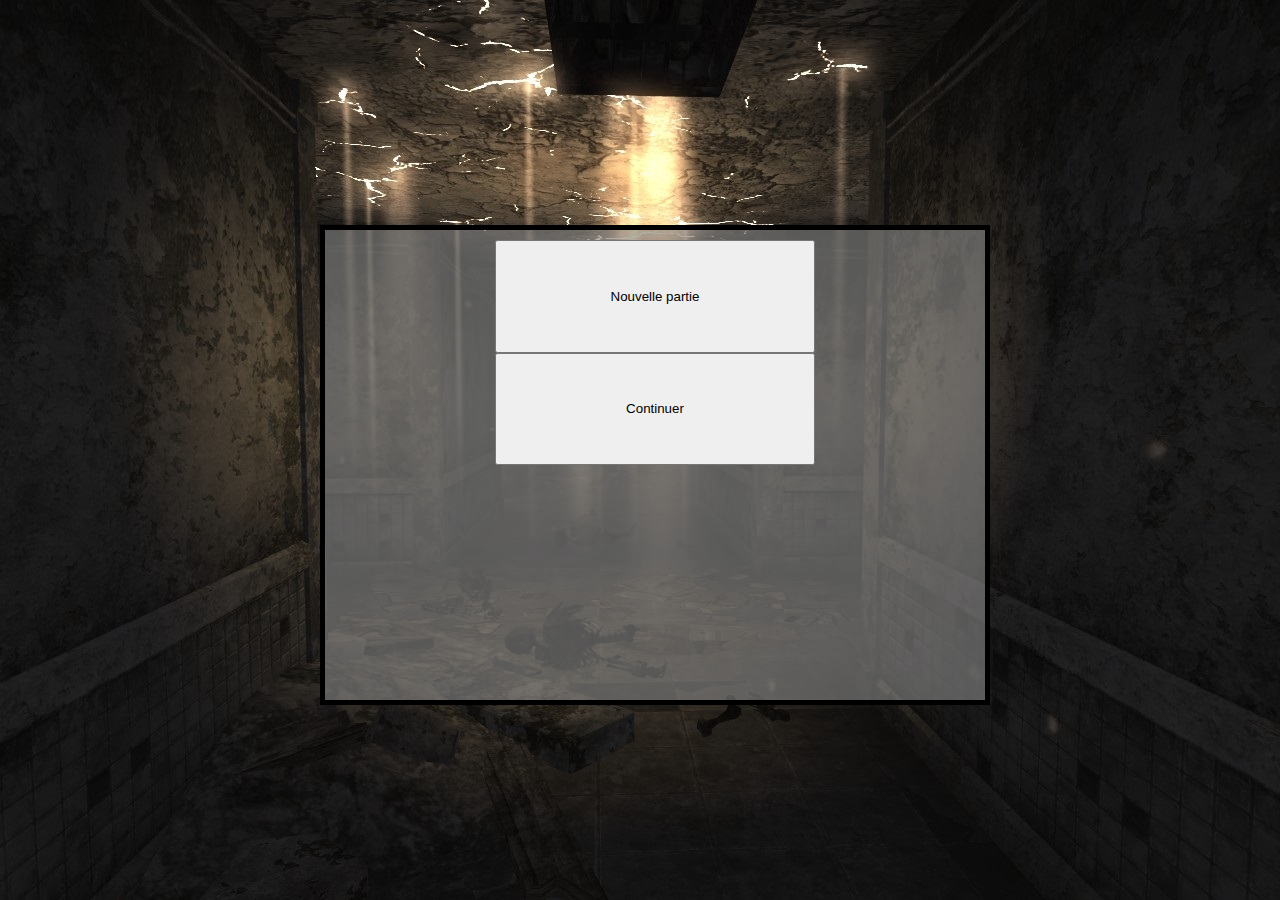
==== rpg/index.html @ db2a71f3 "upload" ====
<!DOCTYPE html>
<html lang="en">
<head>
    <meta charset="UTF-8">
    <meta name="viewport" content="width=device-width, initial-scale=1.0">
    <title>Document</title>
    <link rel="stylesheet" media="" href="style/style.css"></l>
</head>
<body class="start">
    <script src="https://ajax.googleapis.com/ajax/libs/jquery/3.5.1/jquery.min.js"></script>
    <script src="js/main.js"></script>
    <script src="js/entity.js"></script>
    <header>

    </header>
    
    <div id="home" class="control, center">
        <input type="button" id="bouton" value="Nouvelle partie" onclick="newGame()"><br>
        <input type="button" id="bouton" value="Continuer" onclick="oldgame()">
    </div>
    <div id="interface" class="center">
        <input type="button" class="x">
        <form target="game.html" id="inter">
            <h2>Entrez votre nom</h2>
            <input type="text" name="entername" id="entername">
            <h2>choisissez votre péché</h2>
            <input type="checkbox" name="avarice" id="avarice">
            <label for="avarice">avarice</label><br>
            <input type="checkbox" name="colère" id="colère">
            <label for="colère">colère</label><br>
            <input type="checkbox" name="envie" id="envie">
            <label for="envie">envie</label><br>
            <input type="checkbox" name="gourmandise" id="gourmandise">
            <label for="gourmandise">gourmandise</label><br>
            <input type="checkbox" name="luxure" id="luxure">
            <label for="luxure">luxure</label><br>
            <input type="checkbox" name="orgueil" id="orgueil">
            <label for="orgueil">orgueil</label><br>
            <input type="checkbox" name="paresse" id="paresse">
            <label for="paresse">paresse</label><br>
            <button type="submit" onclick="creatPlayer(), self.location.href='game.html'">Vélider</button>
        </form>
    </div>
    <footer>

    </footer>
</body>
</html>
---- rpg/style/style.css ----
body {
    background-image: url("../img/monster/colere.jpg");
    background-repeat: no-repeat;
    background-position: top;
    background-color: rgb(54, 54, 54); /*Couleur de fond*/
}
.start{
    background-image: url("../img/0start.jpg");
}
div {
    background-color: rgba(133, 133, 133, 0.623); /*Couleur de fond*/
    position: absolute; /**/
    padding: 10px;
    color: white;
    border: solid 5px black;
}
button {
	border:none;
	padding:6px 0 6px 0;
	border-radius:2px;
	box-shadow:3px 3px 12px #999;
	background:#fff;
	font:bold 13px Arial;
    color:#555;
    width: 150px;
    height: 50px;
}
ul {
    list-style: none;
}
li {
    margin-top: 20px;
}

#board {
    padding: 5px;
    left: 0px; /*position largeur*/
    top: 0px; /*Postion hauteur*/
    height: 350px; /*Hauteur*/
    width: 20%; /*largeur*/
    border-bottom-right-radius: 50px;
}
#ambre {
    right: 0px; /*position largeur*/
    top: 5%; /*Postion hauteur*/
    height: 15%; /*Hauteur*/
    width: 125px; /*largeur*/
    background-image: url("../img/Ambre/see.jpg");
    background-size: 150px;
}
#pact {
    right: 0px; /*position largeur*/
    top: 25%; /*Postion hauteur*/
    height: 50%; /*Hauteur*/
    width: 20%; /*largeur*/
    border-top-left-radius: 25%;
    border-bottom-left-radius: 25%;
    /*display: ;*/
    text-align: center;
}
#info {
    right: 25%; /*position largeur*/
    bottom: 0px; /*Postion hauteur*/
    height: 20%; /*Hauteur*/
    width: 50%; /*largeur*/
    border-top-left-radius: 50px;
    border-top-right-radius: 50px;
    text-align: center;
}
.x {
    right: 0px;
    top: 0px;
    height: 25px;
    width: 25px;
    background-color: rgb(100, 3, 3);
    position: absolute
}
#center {
    left: 20%; /*position largeur*/
    top: 5%; /*Postion hauteur*/
    height: 300px; /*Hauteur*/
    width: 60%; /*largeur*/
    background-color: black;
    border-bottom-left-radius: 50px;
    border-bottom-right-radius: 50px;
    border-top-left-radius: 50px;
}
#action {
    position: absolute;
    left: 10%;
    width: 80%;
    bottom: 20px;
}
#action li {
    display: inline;
}
#interface {
    left: 10%;
    top: 10%;
    width: 80%;
    height: 80%;
    background-color: black;
    
}
#home{
    height: 50%;
    top: 25%;
    width: 50%;
    left: 25%;
}
.center{
    text-align: center;
}
#home > input {
    height: 25%;
    width: 50%;
    margin-top: auto;
    margin-bottom: auto;
}
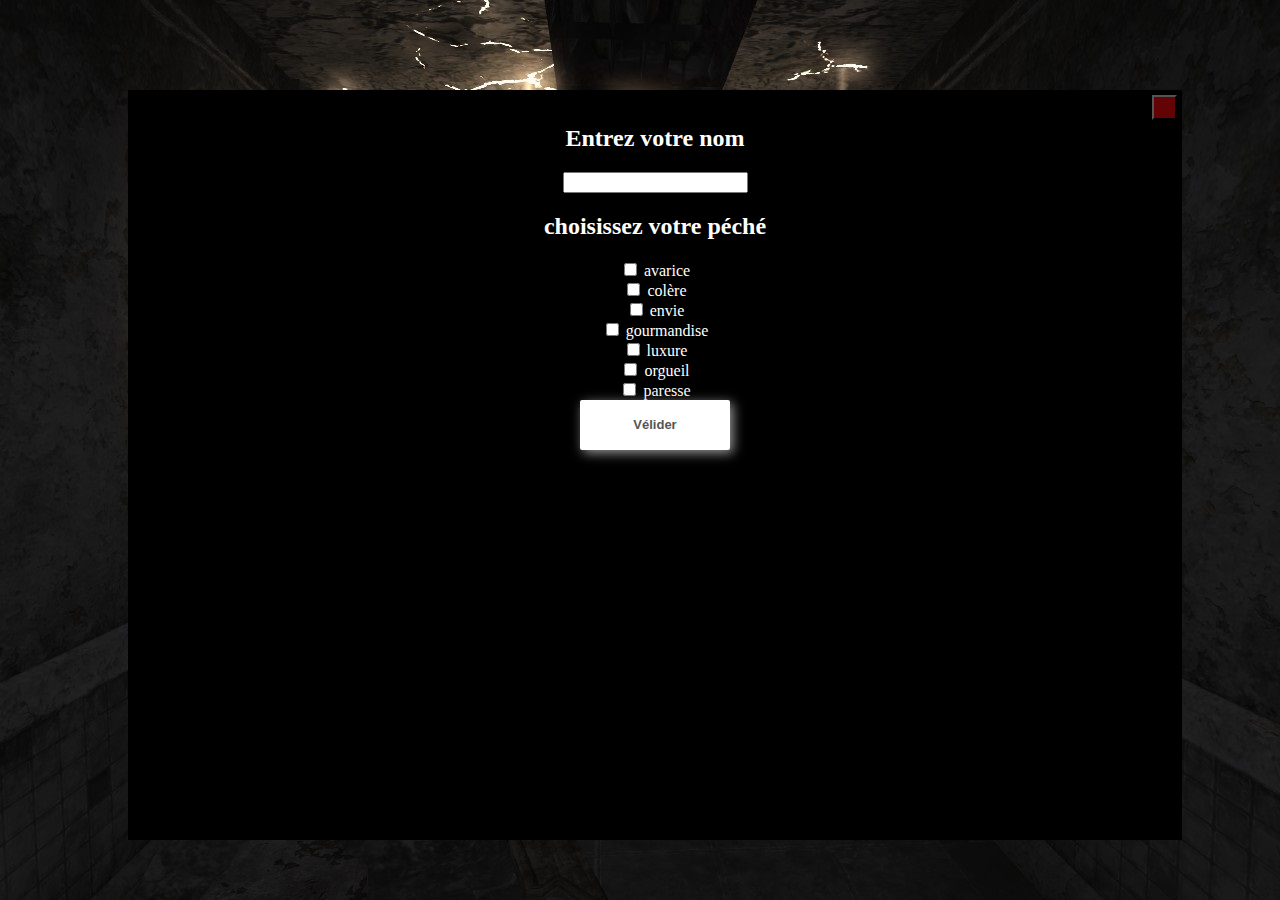
==== commit a29012a0: "Add boost" ====
--- a/rpg/index.html
+++ b/rpg/index.html
@@ -8,8 +8,8 @@
 </head>
 <body class="start">
     <script src="https://ajax.googleapis.com/ajax/libs/jquery/3.5.1/jquery.min.js"></script>
+    <script src="js/entity.js"></script>
     <script src="js/main.js"></script>
-    <script src="js/entity.js"></script>
     <header>
 
     </header>
